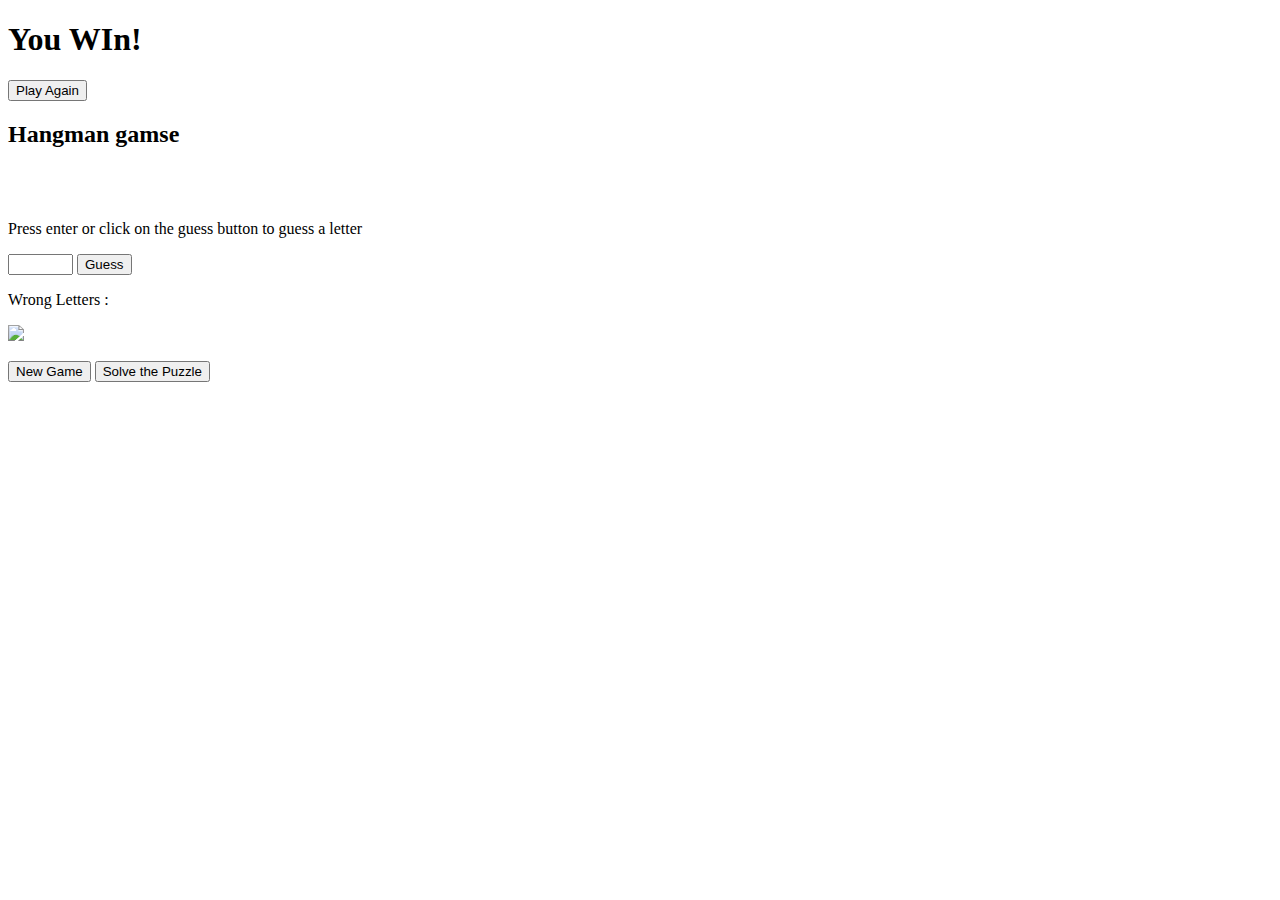
==== cookies.html @ 3d0a4951 "Update cookies.html" ====
<!DOCTYPE html>
<html>

<head>
    <meta charset="utf-8">
    <title></title>
    <meta name="viewport" content="width=device-width, initial-scale=1.0">
<link href="https://fonts.googleapis.com/css?family=Gloria+Hallelujah" rel="stylesheet">
<link href="https://fonts.googleapis.com/css?family=Gloria+Hallelujah|Shadows+Into+Light" rel="stylesheet">
    		<link rel="stylesheet" type="text/css" href="hangman.css">
        <script src="hangman.js"></script>
</head>

<body>
  <!-- <div id="firework">
  <h1 id='ins'>FireWorks!!!!</h1>
  <br></br>
  <p> Scroll down to begin the challenge</p>
  <canvas id="canvas">Canvas is not supported in your browser.</canvas>
</div> -->

<div id="sortingComplete">
		<h1>You WIn!</h1>
    <button type="button" onclick="location.reload()" class="button">Play Again</button>
	</div>
    <h2>Hangman gamse</h2>
</div>

  <div id="display">
    <p id="word"></p>
</div>
<br></br>
<p>Press enter or click on the guess button to guess a letter</p>
    <form name="crp">
        <input id="guess" type="text" size="5" maxlength="1"  name="guess" required>
        <input id="check" type="submit" value="Guess" name="guessbutton" required >
           <p id ="tries"></p>
          <p id="cash"></p>
    <p id="lives"></p>
        <p id="wrong">Wrong Letters :</p>
        <img src="http://img.photobucket.com/albums/v60/PandoraSD/Hangman/G4.gif" id="hangman"><br />
        <p id="win"></p>
        <input id="newgame" name="refresh" type="button" value="New Game">
        <button id="hint">Solve the Puzzle</button>

        <p id="letter"></p>

        <!-- setup our canvas element -->

    </form>
    <script>
    document.getElementById("check").addEventListener("click",function(){

      checkletter();
    });
    document.getElementById("hint").addEventListener("click",function(event){
      event.preventDefault()
      solveword();
    });

    document.getElementById("newgame").addEventListener("click",function(){

    location.reload();


  });
    // window.requestAnimFrame = ( function() {
    // 	return window.requestAnimationFrame ||
    // 				window.webkitRequestAnimationFrame ||
    // 				window.mozRequestAnimationFrame ||
    // 				function( callback ) {
    // 					window.setTimeout( callback, 1000 / 60 );
    // 				};
    // })();
    //
    // // now we will setup our basic variables for the demo
    // var canvas = document.getElementById( 'canvas' ),
    // 		ctx = canvas.getContext( '2d' ),
    // 		// full screen dimensions
    // 		cw = window.innerWidth,
    // 		ch = window.innerHeight,
    // 		// firework collection
    // 		fireworks = [],
    // 		// particle collection
    // 		particles = [],
    // 		// starting hue
    // 		hue = 120,
    // 		// when launching fireworks with a click, too many get launched at once without a limiter, one launch per 5 loop ticks
    // 		limiterTotal = 5,
    // 		limiterTick = 0,
    // 		// this will time the auto launches of fireworks, one launch per 80 loop ticks
    // 		timerTotal = 70,
    // 		timerTick = 0,
    // 		mousedown = false,
    // 		// mouse x coordinate,
    // 		mx,
    // 		// mouse y coordinate
    // 		my;
    //
    // // set canvas dimensions
    // canvas.width = cw;
    // canvas.height = ch;
    //
    // // now we are going to setup our function placeholders for the entire demo
    //
    // // get a random number within a range
    // function random( min, max ) {
    // 	return Math.random() * ( max - min ) + min;
    // }
    //
    // // calculate the distance between two points
    // function calculateDistance( p1x, p1y, p2x, p2y ) {
    // 	var xDistance = p1x - p2x,
    // 			yDistance = p1y - p2y;
    // 	return Math.sqrt( Math.pow( xDistance, 2 ) * Math.pow( yDistance, 2 ) );
    // }
    //
    // // create firework
    // function Firework( sx, sy, tx, ty ) {
    // 	// actual coordinates
    // 	this.x = sx;
    // 	this.y = sy;
    // 	// starting coordinates
    // 	this.sx = sx;
    // 	this.sy = sy;
    // 	// target coordinates
    // 	this.tx = tx;
    // 	this.ty = ty;
    // 	// distance from starting point to target
    // 	this.distanceToTarget = calculateDistance( sx, sy, tx, ty );
    // 	this.distanceTraveled = 0;
    // 	// track the past coordinates of each firework to create a trail effect, increase the coordinate count to create more prominent trails
    // 	this.coordinates = [];
    // 	this.coordinateCount = 3;
    // 	// populate initial coordinate collection with the current coordinates
    // 	while( this.coordinateCount-- ) {
    // 		this.coordinates.push( [ this.x, this.y ] );
    // 	}
    // 	this.angle = Math.atan2( ty - sy, tx - sx );
    // 	this.speed = 2;
    // 	this.acceleration = 1.05;
    // 	this.brightness = random( 50, 70 );
    // 	// circle target indicator radius
    // 	this.targetRadius = 1;
    // }
    //
    // // update firework
    // Firework.prototype.update = function( index ) {
    // 	// remove last item in coordinates array
    // 	this.coordinates.pop();
    // 	// add current coordinates to the start of the array
    // 	this.coordinates.unshift( [ this.x, this.y ] );
    //
    // 	// cycle the circle target indicator radius
    // 	if( this.targetRadius < 8 ) {
    // 		this.targetRadius += 0.3;
    // 	} else {
    // 		this.targetRadius = 1;
    // 	}
    //
    // 	// speed up the firework
    // 	this.speed *= this.acceleration;
    //
    // 	// get the current velocities based on angle and speed
    // 	var vx = Math.cos( this.angle ) * this.speed,
    // 			vy = Math.sin( this.angle ) * this.speed;
    // 	// how far will the firework have traveled with velocities applied?
    // 	this.distanceTraveled = calculateDistance( this.sx, this.sy, this.x + vx, this.y + vy );
    //
    // 	// if the distance traveled, including velocities, is greater than the initial distance to the target, then the target has been reached
    // 	if( this.distanceTraveled >= this.distanceToTarget ) {
    // 		createParticles( this.tx, this.ty );
    // 		// remove the firework, use the index passed into the update function to determine which to remove
    // 		fireworks.splice( index, 1 );
    // 	} else {
    // 		// target not reached, keep traveling
    // 		this.x += vx;
    // 		this.y += vy;
    // 	}
    // }
    //
    // // draw firework
    // Firework.prototype.draw = function() {
    // 	ctx.beginPath();
    // 	// move to the last tracked coordinate in the set, then draw a line to the current x and y
    // 	ctx.moveTo( this.coordinates[ this.coordinates.length - 1][ 0 ], this.coordinates[ this.coordinates.length - 1][ 1 ] );
    // 	ctx.lineTo( this.x, this.y );
    // 	ctx.strokeStyle = 'hsl(' + hue + ', 100%, ' + this.brightness + '%)';
    // 	ctx.stroke();
    //
    // 	ctx.beginPath();
    // 	// draw the target for this firework with a pulsing circle
    // 	ctx.arc( this.tx, this.ty, this.targetRadius, 0, Math.PI * 3 );
    // 	ctx.stroke();
    // }
    //
    // // create particle
    // function Particle( x, y ) {
    // 	this.x = x;
    // 	this.y = y;
    // 	// track the past coordinates of each particle to create a trail effect, increase the coordinate count to create more prominent trails
    // 	this.coordinates = [];
    // 	this.coordinateCount = 5;
    // 	while( this.coordinateCount-- ) {
    // 		this.coordinates.push( [ this.x, this.y ] );
    // 	}
    // 	// set a random angle in all possible directions, in radians
    // 	this.angle = random( 0, Math.PI * 2 );
    // 	this.speed = random( 1, 10 );
    // 	// friction will slow the particle down
    // 	this.friction = 0.95;
    // 	// gravity will be applied and pull the particle down
    // 	this.gravity = 1;
    // 	// set the hue to a random number +-50 of the overall hue variable
    // 	this.hue = random( hue - 50, hue + 50 );
    // 	this.brightness = random( 60, 90 );
    // 	this.alpha = 1;
    // 	// set how fast the particle fades out
    // 	this.decay = random( 0.03, 0.07 );
    // }
    //
    // // update particle
    // Particle.prototype.update = function( index ) {
    // 	// remove last item in coordinates array
    // 	this.coordinates.pop();
    // 	// add current coordinates to the start of the array
    // 	this.coordinates.unshift( [ this.x, this.y ] );
    // 	// slow down the particle
    // 	this.speed *= this.friction;
    // 	// apply velocity
    // 	this.x += Math.cos( this.angle ) * this.speed;
    // 	this.y += Math.sin( this.angle ) * this.speed + this.gravity;
    // 	// fade out the particle
    // 	this.alpha -= this.decay;
    //
    // 	// remove the particle once the alpha is low enough, based on the passed in index
    // 	if( this.alpha <= this.decay ) {
    // 		particles.splice( index, 1 );
    // 	}
    // }
    //
    // // draw particle
    // Particle.prototype.draw = function() {
    // 	ctx. beginPath();
    // 	// move to the last tracked coordinates in the set, then draw a line to the current x and y
    // 	ctx.moveTo( this.coordinates[ this.coordinates.length - 1 ][ 0 ], this.coordinates[ this.coordinates.length - 1 ][ 1 ] );
    // 	ctx.lineTo( this.x, this.y );
    // 	ctx.strokeStyle = 'hsla(' + this.hue + ', 100%, ' + this.brightness + '%, ' + this.alpha + ')';
    // 	ctx.stroke();
    // }
    //
    // // create particle group/explosion
    // function createParticles( x, y ) {
    // 	// increase the particle count for a bigger explosion, beware of the canvas performance hit with the increased particles though
    // 	var particleCount = 40;
    // 	while( particleCount-- ) {
    // 		particles.push( new Particle( x, y ) );
    // 	}
    // }
    //
    // // main demo loop
    // function loop() {
    // 	// this function will run endlessly with requestAnimationFrame
    // 	requestAnimFrame( loop );
    //
    // 	// increase the hue to get different colored fireworks over time
    // 	//hue += 0.5;
    //
    //   // create random color
    //   hue= random(0, 360 );
    //
    // 	// normally, clearRect() would be used to clear the canvas
    // 	// we want to create a trailing effect though
    // 	// setting the composite operation to destination-out will allow us to clear the canvas at a specific opacity, rather than wiping it entirely
    // 	ctx.globalCompositeOperation = 'destination-out';
    // 	// decrease the alpha property to create more prominent trails
    // 	ctx.fillStyle = 'rgba(0, 0, 0, 0.5)';
    // 	ctx.fillRect( 0, 0, cw, ch );
    // 	// change the composite operation back to our main mode
    // 	// lighter creates bright highlight points as the fireworks and particles overlap each other
    // 	ctx.globalCompositeOperation = 'lighter';
    //
    // 	// loop over each firework, draw it, update it
    // 	var i = fireworks.length;
    // 	while( i-- ) {
    // 		fireworks[ i ].draw();
    // 		fireworks[ i ].update( i );
    // 	}
    //
    // 	// loop over each particle, draw it, update it
    // 	var i = particles.length;
    // 	while( i-- ) {
    // 		particles[ i ].draw();
    // 		particles[ i ].update( i );
    // 	}
    //
    // 	// launch fireworks automatically to random coordinates, when the mouse isn't down
    // 	if( timerTick >= timerTotal ) {
    // 		if( !mousedown ) {
    // 			// start the firework at the bottom middle of the screen, then set the random target coordinates, the random y coordinates will be set within the range of the top half of the screen
    // 			fireworks.push( new Firework( cw / 2, ch, random( 0, cw ), random( 0, ch / 2 ) ) );
    // 			timerTick = 0;
    // 		}
    // 	} else {
    // 		timerTick++;
    // 	}
    //
    // 	// limit the rate at which fireworks get launched when mouse is down
    // 	if( limiterTick >= limiterTotal ) {
    // 		if( mousedown ) {
    // 			// start the firework at the bottom middle of the screen, then set the current mouse coordinates as the target
    // 			fireworks.push( new Firework( cw / 2, ch, mx, my ) );
    // 			limiterTick = 0;
    // 		}
    // 	} else {
    // 		limiterTick++;
    // 	}
    // }
    //
    // // mouse event bindings
    // // update the mouse coordinates on mousemove
    // canvas.addEventListener( 'mousemove', function( e ) {
    // 	mx = e.pageX - canvas.offsetLeft;
    // 	my = e.pageY - canvas.offsetTop;
    // });
    //
    // // toggle mousedown state and prevent canvas from being selected
    // canvas.addEventListener( 'mousedown', function( e ) {
    // 	e.preventDefault();
    // 	mousedown = true;
    // });
    //
    // canvas.addEventListener( 'mouseup', function( e ) {
    // 	e.preventDefault();
    // 	mousedown = false;
    // });



    function sortingComplete() {
    	document.getElementById("sortingComplete").style.display = "block";

    }




    function fireworks() {
    	var SCREEN_WIDTH = window.innerWidth,
        SCREEN_HEIGHT = window.innerHeight,
        mousePos = {
            x: 400,
            y: 300
        },

        // create canvas



        canvas = document.createElement('canvas'),
        context = canvas.getContext('2d'),
        particles = [],
        rockets = [],
        MAX_PARTICLES = 100,
        colorCode = 0;

        canvas.setAttribute("id", "canvas")

    // init
    $(document).ready(function() {
        document.body.appendChild(canvas);
        canvas.width = SCREEN_WIDTH;
        canvas.height = SCREEN_HEIGHT;
        setInterval(launch, 800);
        setInterval(loop, 1000 / 50);
    });

    // update mouse position
    $(document).mousemove(function(e) {
        e.preventDefault();
        mousePos = {
            x: e.clientX,
            y: e.clientY
        };
    });

    // launch more rockets!!!
    $(document).mousedown(function(e) {
        for (var i = 0; i < 5; i++) {
            launchFrom(Math.random() * SCREEN_WIDTH * 2 / 3 + SCREEN_WIDTH / 6);
        }
    });

    function launch() {
        launchFrom(mousePos.x);
    }

    function launchFrom(x) {
        if (rockets.length < 10) {
            var rocket = new Rocket(x);
            rocket.explosionColor = Math.floor(Math.random() * 360 / 10) * 10;
            rocket.vel.y = Math.random() * -3 - 4;
            rocket.vel.x = Math.random() * 6 - 3;
            rocket.size = 8;
            rocket.shrink = 0.999;
            rocket.gravity = 0.01;
            rockets.push(rocket);
        }
    }

    function loop() {
        // update screen size
        if (SCREEN_WIDTH != window.innerWidth) {
            canvas.width = SCREEN_WIDTH = window.innerWidth;
        }
        if (SCREEN_HEIGHT != window.innerHeight) {
            canvas.height = SCREEN_HEIGHT = window.innerHeight;
        }

        // clear canvas
        context.fillStyle = "rgba(0, 0, 0, 0.05)";
        context.fillRect(0, 0, SCREEN_WIDTH, SCREEN_HEIGHT);

        var existingRockets = [];

        for (var i = 0; i < rockets.length; i++) {
            // update and render
            rockets[i].update();
            rockets[i].render(context);

            // calculate distance with Pythagoras
            var distance = Math.sqrt(Math.pow(mousePos.x - rockets[i].pos.x, 2) + Math.pow(mousePos.y - rockets[i].pos.y, 2));

            // random chance of 1% if rockets is above the middle
            var randomChance = rockets[i].pos.y < (SCREEN_HEIGHT * 2 / 3) ? (Math.random() * 100 <= 1) : false;

    /* Explosion rules
                 - 80% of screen
                - going down
                - close to the mouse
                - 1% chance of random explosion
            */
            if (rockets[i].pos.y < SCREEN_HEIGHT / 5 || rockets[i].vel.y >= 0 || distance < 50 || randomChance) {
                rockets[i].explode();
            } else {
                existingRockets.push(rockets[i]);
            }
        }

        rockets = existingRockets;

        var existingParticles = [];

        for (var i = 0; i < particles.length; i++) {
            particles[i].update();

            // render and save particles that can be rendered
            if (particles[i].exists()) {
                particles[i].render(context);
                existingParticles.push(particles[i]);
            }
        }

        // update array with existing particles - old particles should be garbage collected
        particles = existingParticles;

        while (particles.length > MAX_PARTICLES) {
            particles.shift();
        }
    }

    function Particle(pos) {
        this.pos = {
            x: pos ? pos.x : 0,
            y: pos ? pos.y : 0
        };
        this.vel = {
            x: 0,
            y: 0
        };
        this.shrink = .97;
        this.size = 2;

        this.resistance = 1;
        this.gravity = 0;

        this.flick = false;

        this.alpha = 1;
        this.fade = 0;
        this.color = 0;
    }

    Particle.prototype.update = function() {
        // apply resistance
        this.vel.x *= this.resistance;
        this.vel.y *= this.resistance;

        // gravity down
        this.vel.y += this.gravity;

        // update position based on speed
        this.pos.x += this.vel.x;
        this.pos.y += this.vel.y;

        // shrink
        this.size *= this.shrink;

        // fade out
        this.alpha -= this.fade;
    };

    Particle.prototype.render = function(c) {
        if (!this.exists()) {
            return;
        }

        c.save();

        c.globalCompositeOperation = 'lighter';

        var x = this.pos.x,
            y = this.pos.y,
            r = this.size / 2;

        var gradient = c.createRadialGradient(x, y, 0.1, x, y, r);
        gradient.addColorStop(0.1, "rgba(255,255,255," + this.alpha + ")");
        gradient.addColorStop(0.8, "hsla(" + this.color + ", 100%, 50%, " + this.alpha + ")");
        gradient.addColorStop(1, "hsla(" + this.color + ", 100%, 50%, 0.1)");

        c.fillStyle = gradient;

        c.beginPath();
        c.arc(this.pos.x, this.pos.y, this.flick ? Math.random() * this.size : this.size, 0, Math.PI * 2, true);
        c.closePath();
        c.fill();

        c.restore();
    };

    Particle.prototype.exists = function() {
        return this.alpha >= 0.1 && this.size >= 1;
    };

    function Rocket(x) {
        Particle.apply(this, [{
            x: x,
            y: SCREEN_HEIGHT}]);

        this.explosionColor = 0;
    }

    Rocket.prototype = new Particle();
    Rocket.prototype.constructor = Rocket;

    Rocket.prototype.explode = function() {
        var count = Math.random() * 10 + 80;

        for (var i = 0; i < count; i++) {
            var particle = new Particle(this.pos);
            var angle = Math.random() * Math.PI * 2;

            // emulate 3D effect by using cosine and put more particles in the middle
            var speed = Math.cos(Math.random() * Math.PI / 2) * 15;

            particle.vel.x = Math.cos(angle) * speed;
            particle.vel.y = Math.sin(angle) * speed;

            particle.size = 10;

            particle.gravity = 0.2;
            particle.resistance = 0.92;
            particle.shrink = Math.random() * 0.05 + 0.93;

            particle.flick = true;
            particle.color = this.explosionColor;

            particles.push(particle);
        }
    };

    Rocket.prototype.render = function(c) {
        if (!this.exists()) {
            return;
        }

        c.save();

        c.globalCompositeOperation = 'lighter';

        var x = this.pos.x,
            y = this.pos.y,
            r = this.size / 2;

        var gradient = c.createRadialGradient(x, y, 0.1, x, y, r);
        gradient.addColorStop(0.1, "rgba(255, 255, 255 ," + this.alpha + ")");
        gradient.addColorStop(1, "rgba(0, 0, 0, " + this.alpha + ")");

        c.fillStyle = gradient;

        c.beginPath();
        c.arc(this.pos.x, this.pos.y, this.flick ? Math.random() * this.size / 2 + this.size / 2 : this.size, 0, Math.PI * 2, true);
        c.closePath();
        c.fill();

        c.restore();
    };
    }

    </script>

<script src="https://ajax.googleapis.com/ajax/libs/jquery/3.2.0/jquery.min.js"></script>
</body>

</html>
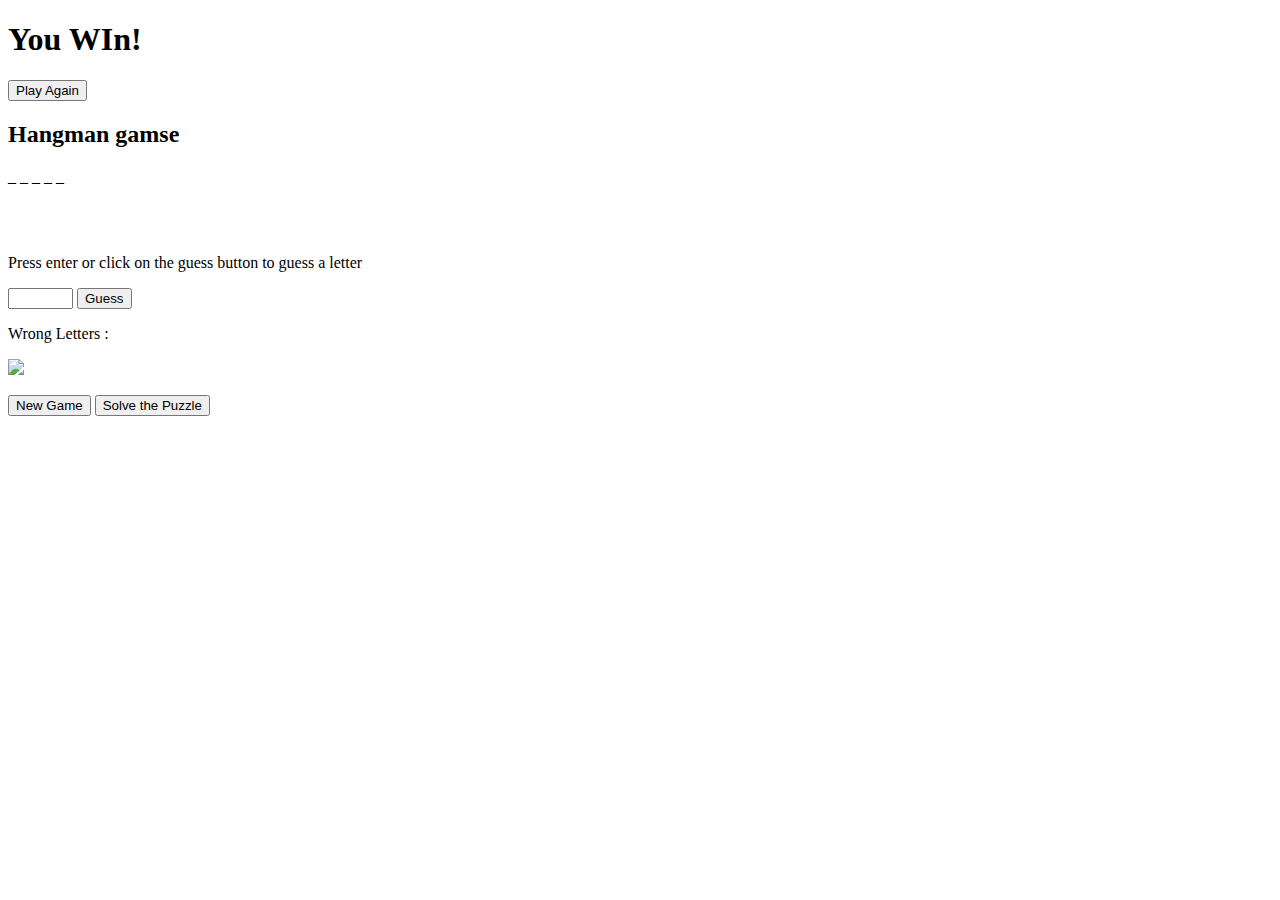
==== commit aca324c4: "Update cookies.html" ====
--- a/cookies.html
+++ b/cookies.html
@@ -1,615 +1,50 @@
 <!DOCTYPE html>
 <html>
-
-<head>
-    <meta charset="utf-8">
-    <title></title>
-    <meta name="viewport" content="width=device-width, initial-scale=1.0">
-<link href="https://fonts.googleapis.com/css?family=Gloria+Hallelujah" rel="stylesheet">
-<link href="https://fonts.googleapis.com/css?family=Gloria+Hallelujah|Shadows+Into+Light" rel="stylesheet">
-    		<link rel="stylesheet" type="text/css" href="hangman.css">
-        <script src="hangman.js"></script>
-</head>
-
-<body>
-  <!-- <div id="firework">
-  <h1 id='ins'>FireWorks!!!!</h1>
-  <br></br>
-  <p> Scroll down to begin the challenge</p>
-  <canvas id="canvas">Canvas is not supported in your browser.</canvas>
-</div> -->
-
-<div id="sortingComplete">
-		<h1>You WIn!</h1>
-    <button type="button" onclick="location.reload()" class="button">Play Again</button>
-	</div>
-    <h2>Hangman gamse</h2>
-</div>
-
-  <div id="display">
-    <p id="word"></p>
-</div>
-<br></br>
-<p>Press enter or click on the guess button to guess a letter</p>
-    <form name="crp">
-        <input id="guess" type="text" size="5" maxlength="1"  name="guess" required>
-        <input id="check" type="submit" value="Guess" name="guessbutton" required >
-           <p id ="tries"></p>
-          <p id="cash"></p>
-    <p id="lives"></p>
-        <p id="wrong">Wrong Letters :</p>
-        <img src="http://img.photobucket.com/albums/v60/PandoraSD/Hangman/G4.gif" id="hangman"><br />
-        <p id="win"></p>
-        <input id="newgame" name="refresh" type="button" value="New Game">
-        <button id="hint">Solve the Puzzle</button>
-
-        <p id="letter"></p>
-
-        <!-- setup our canvas element -->
-
-    </form>
-    <script>
-    document.getElementById("check").addEventListener("click",function(){
-
-      checkletter();
-    });
-    document.getElementById("hint").addEventListener("click",function(event){
-      event.preventDefault()
-      solveword();
-    });
-
-    document.getElementById("newgame").addEventListener("click",function(){
-
-    location.reload();
-
-
-  });
-    // window.requestAnimFrame = ( function() {
-    // 	return window.requestAnimationFrame ||
-    // 				window.webkitRequestAnimationFrame ||
-    // 				window.mozRequestAnimationFrame ||
-    // 				function( callback ) {
-    // 					window.setTimeout( callback, 1000 / 60 );
-    // 				};
-    // })();
-    //
-    // // now we will setup our basic variables for the demo
-    // var canvas = document.getElementById( 'canvas' ),
-    // 		ctx = canvas.getContext( '2d' ),
-    // 		// full screen dimensions
-    // 		cw = window.innerWidth,
-    // 		ch = window.innerHeight,
-    // 		// firework collection
-    // 		fireworks = [],
-    // 		// particle collection
-    // 		particles = [],
-    // 		// starting hue
-    // 		hue = 120,
-    // 		// when launching fireworks with a click, too many get launched at once without a limiter, one launch per 5 loop ticks
-    // 		limiterTotal = 5,
-    // 		limiterTick = 0,
-    // 		// this will time the auto launches of fireworks, one launch per 80 loop ticks
-    // 		timerTotal = 70,
-    // 		timerTick = 0,
-    // 		mousedown = false,
-    // 		// mouse x coordinate,
-    // 		mx,
-    // 		// mouse y coordinate
-    // 		my;
-    //
-    // // set canvas dimensions
-    // canvas.width = cw;
-    // canvas.height = ch;
-    //
-    // // now we are going to setup our function placeholders for the entire demo
-    //
-    // // get a random number within a range
-    // function random( min, max ) {
-    // 	return Math.random() * ( max - min ) + min;
-    // }
-    //
-    // // calculate the distance between two points
-    // function calculateDistance( p1x, p1y, p2x, p2y ) {
-    // 	var xDistance = p1x - p2x,
-    // 			yDistance = p1y - p2y;
-    // 	return Math.sqrt( Math.pow( xDistance, 2 ) * Math.pow( yDistance, 2 ) );
-    // }
-    //
-    // // create firework
-    // function Firework( sx, sy, tx, ty ) {
-    // 	// actual coordinates
-    // 	this.x = sx;
-    // 	this.y = sy;
-    // 	// starting coordinates
-    // 	this.sx = sx;
-    // 	this.sy = sy;
-    // 	// target coordinates
-    // 	this.tx = tx;
-    // 	this.ty = ty;
-    // 	// distance from starting point to target
-    // 	this.distanceToTarget = calculateDistance( sx, sy, tx, ty );
-    // 	this.distanceTraveled = 0;
-    // 	// track the past coordinates of each firework to create a trail effect, increase the coordinate count to create more prominent trails
-    // 	this.coordinates = [];
-    // 	this.coordinateCount = 3;
-    // 	// populate initial coordinate collection with the current coordinates
-    // 	while( this.coordinateCount-- ) {
-    // 		this.coordinates.push( [ this.x, this.y ] );
-    // 	}
-    // 	this.angle = Math.atan2( ty - sy, tx - sx );
-    // 	this.speed = 2;
-    // 	this.acceleration = 1.05;
-    // 	this.brightness = random( 50, 70 );
-    // 	// circle target indicator radius
-    // 	this.targetRadius = 1;
-    // }
-    //
-    // // update firework
-    // Firework.prototype.update = function( index ) {
-    // 	// remove last item in coordinates array
-    // 	this.coordinates.pop();
-    // 	// add current coordinates to the start of the array
-    // 	this.coordinates.unshift( [ this.x, this.y ] );
-    //
-    // 	// cycle the circle target indicator radius
-    // 	if( this.targetRadius < 8 ) {
-    // 		this.targetRadius += 0.3;
-    // 	} else {
-    // 		this.targetRadius = 1;
-    // 	}
-    //
-    // 	// speed up the firework
-    // 	this.speed *= this.acceleration;
-    //
-    // 	// get the current velocities based on angle and speed
-    // 	var vx = Math.cos( this.angle ) * this.speed,
-    // 			vy = Math.sin( this.angle ) * this.speed;
-    // 	// how far will the firework have traveled with velocities applied?
-    // 	this.distanceTraveled = calculateDistance( this.sx, this.sy, this.x + vx, this.y + vy );
-    //
-    // 	// if the distance traveled, including velocities, is greater than the initial distance to the target, then the target has been reached
-    // 	if( this.distanceTraveled >= this.distanceToTarget ) {
-    // 		createParticles( this.tx, this.ty );
-    // 		// remove the firework, use the index passed into the update function to determine which to remove
-    // 		fireworks.splice( index, 1 );
-    // 	} else {
-    // 		// target not reached, keep traveling
-    // 		this.x += vx;
-    // 		this.y += vy;
-    // 	}
-    // }
-    //
-    // // draw firework
-    // Firework.prototype.draw = function() {
-    // 	ctx.beginPath();
-    // 	// move to the last tracked coordinate in the set, then draw a line to the current x and y
-    // 	ctx.moveTo( this.coordinates[ this.coordinates.length - 1][ 0 ], this.coordinates[ this.coordinates.length - 1][ 1 ] );
-    // 	ctx.lineTo( this.x, this.y );
-    // 	ctx.strokeStyle = 'hsl(' + hue + ', 100%, ' + this.brightness + '%)';
-    // 	ctx.stroke();
-    //
-    // 	ctx.beginPath();
-    // 	// draw the target for this firework with a pulsing circle
-    // 	ctx.arc( this.tx, this.ty, this.targetRadius, 0, Math.PI * 3 );
-    // 	ctx.stroke();
-    // }
-    //
-    // // create particle
-    // function Particle( x, y ) {
-    // 	this.x = x;
-    // 	this.y = y;
-    // 	// track the past coordinates of each particle to create a trail effect, increase the coordinate count to create more prominent trails
-    // 	this.coordinates = [];
-    // 	this.coordinateCount = 5;
-    // 	while( this.coordinateCount-- ) {
-    // 		this.coordinates.push( [ this.x, this.y ] );
-    // 	}
-    // 	// set a random angle in all possible directions, in radians
-    // 	this.angle = random( 0, Math.PI * 2 );
-    // 	this.speed = random( 1, 10 );
-    // 	// friction will slow the particle down
-    // 	this.friction = 0.95;
-    // 	// gravity will be applied and pull the particle down
-    // 	this.gravity = 1;
-    // 	// set the hue to a random number +-50 of the overall hue variable
-    // 	this.hue = random( hue - 50, hue + 50 );
-    // 	this.brightness = random( 60, 90 );
-    // 	this.alpha = 1;
-    // 	// set how fast the particle fades out
-    // 	this.decay = random( 0.03, 0.07 );
-    // }
-    //
-    // // update particle
-    // Particle.prototype.update = function( index ) {
-    // 	// remove last item in coordinates array
-    // 	this.coordinates.pop();
-    // 	// add current coordinates to the start of the array
-    // 	this.coordinates.unshift( [ this.x, this.y ] );
-    // 	// slow down the particle
-    // 	this.speed *= this.friction;
-    // 	// apply velocity
-    // 	this.x += Math.cos( this.angle ) * this.speed;
-    // 	this.y += Math.sin( this.angle ) * this.speed + this.gravity;
-    // 	// fade out the particle
-    // 	this.alpha -= this.decay;
-    //
-    // 	// remove the particle once the alpha is low enough, based on the passed in index
-    // 	if( this.alpha <= this.decay ) {
-    // 		particles.splice( index, 1 );
-    // 	}
-    // }
-    //
-    // // draw particle
-    // Particle.prototype.draw = function() {
-    // 	ctx. beginPath();
-    // 	// move to the last tracked coordinates in the set, then draw a line to the current x and y
-    // 	ctx.moveTo( this.coordinates[ this.coordinates.length - 1 ][ 0 ], this.coordinates[ this.coordinates.length - 1 ][ 1 ] );
-    // 	ctx.lineTo( this.x, this.y );
-    // 	ctx.strokeStyle = 'hsla(' + this.hue + ', 100%, ' + this.brightness + '%, ' + this.alpha + ')';
-    // 	ctx.stroke();
-    // }
-    //
-    // // create particle group/explosion
-    // function createParticles( x, y ) {
-    // 	// increase the particle count for a bigger explosion, beware of the canvas performance hit with the increased particles though
-    // 	var particleCount = 40;
-    // 	while( particleCount-- ) {
-    // 		particles.push( new Particle( x, y ) );
-    // 	}
-    // }
-    //
-    // // main demo loop
-    // function loop() {
-    // 	// this function will run endlessly with requestAnimationFrame
-    // 	requestAnimFrame( loop );
-    //
-    // 	// increase the hue to get different colored fireworks over time
-    // 	//hue += 0.5;
-    //
-    //   // create random color
-    //   hue= random(0, 360 );
-    //
-    // 	// normally, clearRect() would be used to clear the canvas
-    // 	// we want to create a trailing effect though
-    // 	// setting the composite operation to destination-out will allow us to clear the canvas at a specific opacity, rather than wiping it entirely
-    // 	ctx.globalCompositeOperation = 'destination-out';
-    // 	// decrease the alpha property to create more prominent trails
-    // 	ctx.fillStyle = 'rgba(0, 0, 0, 0.5)';
-    // 	ctx.fillRect( 0, 0, cw, ch );
-    // 	// change the composite operation back to our main mode
-    // 	// lighter creates bright highlight points as the fireworks and particles overlap each other
-    // 	ctx.globalCompositeOperation = 'lighter';
-    //
-    // 	// loop over each firework, draw it, update it
-    // 	var i = fireworks.length;
-    // 	while( i-- ) {
-    // 		fireworks[ i ].draw();
-    // 		fireworks[ i ].update( i );
-    // 	}
-    //
-    // 	// loop over each particle, draw it, update it
-    // 	var i = particles.length;
-    // 	while( i-- ) {
-    // 		particles[ i ].draw();
-    // 		particles[ i ].update( i );
-    // 	}
-    //
-    // 	// launch fireworks automatically to random coordinates, when the mouse isn't down
-    // 	if( timerTick >= timerTotal ) {
-    // 		if( !mousedown ) {
-    // 			// start the firework at the bottom middle of the screen, then set the random target coordinates, the random y coordinates will be set within the range of the top half of the screen
-    // 			fireworks.push( new Firework( cw / 2, ch, random( 0, cw ), random( 0, ch / 2 ) ) );
-    // 			timerTick = 0;
-    // 		}
-    // 	} else {
-    // 		timerTick++;
-    // 	}
-    //
-    // 	// limit the rate at which fireworks get launched when mouse is down
-    // 	if( limiterTick >= limiterTotal ) {
-    // 		if( mousedown ) {
-    // 			// start the firework at the bottom middle of the screen, then set the current mouse coordinates as the target
-    // 			fireworks.push( new Firework( cw / 2, ch, mx, my ) );
-    // 			limiterTick = 0;
-    // 		}
-    // 	} else {
-    // 		limiterTick++;
-    // 	}
-    // }
-    //
-    // // mouse event bindings
-    // // update the mouse coordinates on mousemove
-    // canvas.addEventListener( 'mousemove', function( e ) {
-    // 	mx = e.pageX - canvas.offsetLeft;
-    // 	my = e.pageY - canvas.offsetTop;
-    // });
-    //
-    // // toggle mousedown state and prevent canvas from being selected
-    // canvas.addEventListener( 'mousedown', function( e ) {
-    // 	e.preventDefault();
-    // 	mousedown = true;
-    // });
-    //
-    // canvas.addEventListener( 'mouseup', function( e ) {
-    // 	e.preventDefault();
-    // 	mousedown = false;
-    // });
-
-
-
-    function sortingComplete() {
-    	document.getElementById("sortingComplete").style.display = "block";
-
-    }
-
-
-
-
-    function fireworks() {
-    	var SCREEN_WIDTH = window.innerWidth,
-        SCREEN_HEIGHT = window.innerHeight,
-        mousePos = {
-            x: 400,
-            y: 300
-        },
-
-        // create canvas
-
-
-
-        canvas = document.createElement('canvas'),
-        context = canvas.getContext('2d'),
-        particles = [],
-        rockets = [],
-        MAX_PARTICLES = 100,
-        colorCode = 0;
-
-        canvas.setAttribute("id", "canvas")
-
-    // init
-    $(document).ready(function() {
-        document.body.appendChild(canvas);
-        canvas.width = SCREEN_WIDTH;
-        canvas.height = SCREEN_HEIGHT;
-        setInterval(launch, 800);
-        setInterval(loop, 1000 / 50);
-    });
-
-    // update mouse position
-    $(document).mousemove(function(e) {
-        e.preventDefault();
-        mousePos = {
-            x: e.clientX,
-            y: e.clientY
-        };
-    });
-
-    // launch more rockets!!!
-    $(document).mousedown(function(e) {
-        for (var i = 0; i < 5; i++) {
-            launchFrom(Math.random() * SCREEN_WIDTH * 2 / 3 + SCREEN_WIDTH / 6);
-        }
-    });
-
-    function launch() {
-        launchFrom(mousePos.x);
-    }
-
-    function launchFrom(x) {
-        if (rockets.length < 10) {
-            var rocket = new Rocket(x);
-            rocket.explosionColor = Math.floor(Math.random() * 360 / 10) * 10;
-            rocket.vel.y = Math.random() * -3 - 4;
-            rocket.vel.x = Math.random() * 6 - 3;
-            rocket.size = 8;
-            rocket.shrink = 0.999;
-            rocket.gravity = 0.01;
-            rockets.push(rocket);
-        }
-    }
-
-    function loop() {
-        // update screen size
-        if (SCREEN_WIDTH != window.innerWidth) {
-            canvas.width = SCREEN_WIDTH = window.innerWidth;
-        }
-        if (SCREEN_HEIGHT != window.innerHeight) {
-            canvas.height = SCREEN_HEIGHT = window.innerHeight;
-        }
-
-        // clear canvas
-        context.fillStyle = "rgba(0, 0, 0, 0.05)";
-        context.fillRect(0, 0, SCREEN_WIDTH, SCREEN_HEIGHT);
-
-        var existingRockets = [];
-
-        for (var i = 0; i < rockets.length; i++) {
-            // update and render
-            rockets[i].update();
-            rockets[i].render(context);
-
-            // calculate distance with Pythagoras
-            var distance = Math.sqrt(Math.pow(mousePos.x - rockets[i].pos.x, 2) + Math.pow(mousePos.y - rockets[i].pos.y, 2));
-
-            // random chance of 1% if rockets is above the middle
-            var randomChance = rockets[i].pos.y < (SCREEN_HEIGHT * 2 / 3) ? (Math.random() * 100 <= 1) : false;
-
-    /* Explosion rules
-                 - 80% of screen
-                - going down
-                - close to the mouse
-                - 1% chance of random explosion
-            */
-            if (rockets[i].pos.y < SCREEN_HEIGHT / 5 || rockets[i].vel.y >= 0 || distance < 50 || randomChance) {
-                rockets[i].explode();
-            } else {
-                existingRockets.push(rockets[i]);
-            }
-        }
-
-        rockets = existingRockets;
-
-        var existingParticles = [];
-
-        for (var i = 0; i < particles.length; i++) {
-            particles[i].update();
-
-            // render and save particles that can be rendered
-            if (particles[i].exists()) {
-                particles[i].render(context);
-                existingParticles.push(particles[i]);
-            }
-        }
-
-        // update array with existing particles - old particles should be garbage collected
-        particles = existingParticles;
-
-        while (particles.length > MAX_PARTICLES) {
-            particles.shift();
-        }
-    }
-
-    function Particle(pos) {
-        this.pos = {
-            x: pos ? pos.x : 0,
-            y: pos ? pos.y : 0
-        };
-        this.vel = {
-            x: 0,
-            y: 0
-        };
-        this.shrink = .97;
-        this.size = 2;
-
-        this.resistance = 1;
-        this.gravity = 0;
-
-        this.flick = false;
-
-        this.alpha = 1;
-        this.fade = 0;
-        this.color = 0;
-    }
-
-    Particle.prototype.update = function() {
-        // apply resistance
-        this.vel.x *= this.resistance;
-        this.vel.y *= this.resistance;
-
-        // gravity down
-        this.vel.y += this.gravity;
-
-        // update position based on speed
-        this.pos.x += this.vel.x;
-        this.pos.y += this.vel.y;
-
-        // shrink
-        this.size *= this.shrink;
-
-        // fade out
-        this.alpha -= this.fade;
-    };
-
-    Particle.prototype.render = function(c) {
-        if (!this.exists()) {
-            return;
-        }
-
-        c.save();
-
-        c.globalCompositeOperation = 'lighter';
-
-        var x = this.pos.x,
-            y = this.pos.y,
-            r = this.size / 2;
-
-        var gradient = c.createRadialGradient(x, y, 0.1, x, y, r);
-        gradient.addColorStop(0.1, "rgba(255,255,255," + this.alpha + ")");
-        gradient.addColorStop(0.8, "hsla(" + this.color + ", 100%, 50%, " + this.alpha + ")");
-        gradient.addColorStop(1, "hsla(" + this.color + ", 100%, 50%, 0.1)");
-
-        c.fillStyle = gradient;
-
-        c.beginPath();
-        c.arc(this.pos.x, this.pos.y, this.flick ? Math.random() * this.size : this.size, 0, Math.PI * 2, true);
-        c.closePath();
-        c.fill();
-
-        c.restore();
-    };
-
-    Particle.prototype.exists = function() {
-        return this.alpha >= 0.1 && this.size >= 1;
-    };
-
-    function Rocket(x) {
-        Particle.apply(this, [{
-            x: x,
-            y: SCREEN_HEIGHT}]);
-
-        this.explosionColor = 0;
-    }
-
-    Rocket.prototype = new Particle();
-    Rocket.prototype.constructor = Rocket;
-
-    Rocket.prototype.explode = function() {
-        var count = Math.random() * 10 + 80;
-
-        for (var i = 0; i < count; i++) {
-            var particle = new Particle(this.pos);
-            var angle = Math.random() * Math.PI * 2;
-
-            // emulate 3D effect by using cosine and put more particles in the middle
-            var speed = Math.cos(Math.random() * Math.PI / 2) * 15;
-
-            particle.vel.x = Math.cos(angle) * speed;
-            particle.vel.y = Math.sin(angle) * speed;
-
-            particle.size = 10;
-
-            particle.gravity = 0.2;
-            particle.resistance = 0.92;
-            particle.shrink = Math.random() * 0.05 + 0.93;
-
-            particle.flick = true;
-            particle.color = this.explosionColor;
-
-            particles.push(particle);
-        }
-    };
-
-    Rocket.prototype.render = function(c) {
-        if (!this.exists()) {
-            return;
-        }
-
-        c.save();
-
-        c.globalCompositeOperation = 'lighter';
-
-        var x = this.pos.x,
-            y = this.pos.y,
-            r = this.size / 2;
-
-        var gradient = c.createRadialGradient(x, y, 0.1, x, y, r);
-        gradient.addColorStop(0.1, "rgba(255, 255, 255 ," + this.alpha + ")");
-        gradient.addColorStop(1, "rgba(0, 0, 0, " + this.alpha + ")");
-
-        c.fillStyle = gradient;
-
-        c.beginPath();
-        c.arc(this.pos.x, this.pos.y, this.flick ? Math.random() * this.size / 2 + this.size / 2 : this.size, 0, Math.PI * 2, true);
-        c.closePath();
-        c.fill();
-
-        c.restore();
-    };
-    }
-
-    </script>
-
-<script src="https://ajax.googleapis.com/ajax/libs/jquery/3.2.0/jquery.min.js"></script>
-</body>
-
+   <head>
+      <meta charset="utf-8">
+      <title></title>
+      <meta name="viewport" content="width=device-width, initial-scale=1.0">
+      <link href="https://fonts.googleapis.com/css?family=Gloria+Hallelujah" rel="stylesheet">
+      <link href="https://fonts.googleapis.com/css?family=Gloria+Hallelujah|Shadows+Into+Light" rel="stylesheet">
+      <link rel="stylesheet" type="text/css" href="hangman.css">
+      <script src="hangman.js"></script>
+   </head>
+   <body>
+      <!-- <div id="firework">
+         <h1 id='ins'>FireWorks!!!!</h1>
+         <br></br>
+         <p> Scroll down to begin the challenge</p>
+         <canvas id="canvas">Canvas is not supported in your browser.</canvas>
+         </div> -->
+      <div id="sortingComplete">
+         <h1>You WIn!</h1>
+         <button type="button" onclick="location.reload()" class="button">Play Again</button>
+      </div>
+      <h2>Hangman gamse</h2>
+      </div>
+      <div id="display">
+         <p id="word"></p>
+      </div>
+      <br></br>
+      <p>Press enter or click on the guess button to guess a letter</p>
+      <form name="crp">
+         <input id="guess" type="text" size="5" maxlength="1"  name="guess" required>
+         <input id="check" type="submit" value="Guess" name="guessbutton" required >
+         <p id ="tries"></p>
+         <p id="cash"></p>
+         <p id="lives"></p>
+         <p id="wrong">Wrong Letters :</p>
+         <img src="https://upload.wikimedia.org/wikipedia/commons/8/8b/Hangman-0.png" id="hangman"><br />
+         <p id="win"></p>
+         <input id="newgame" name="refresh" type="button" value="New Game">
+         <button id="hint">Solve the Puzzle</button>
+         <p id="letter"></p>
+         <!-- setup our canvas element -->
+      </form>
+      <script scr="main2.js">
+   
+         
+      </script>
+      <script src="https://ajax.googleapis.com/ajax/libs/jquery/3.2.0/jquery.min.js"></script>
+   </body>
 </html>
